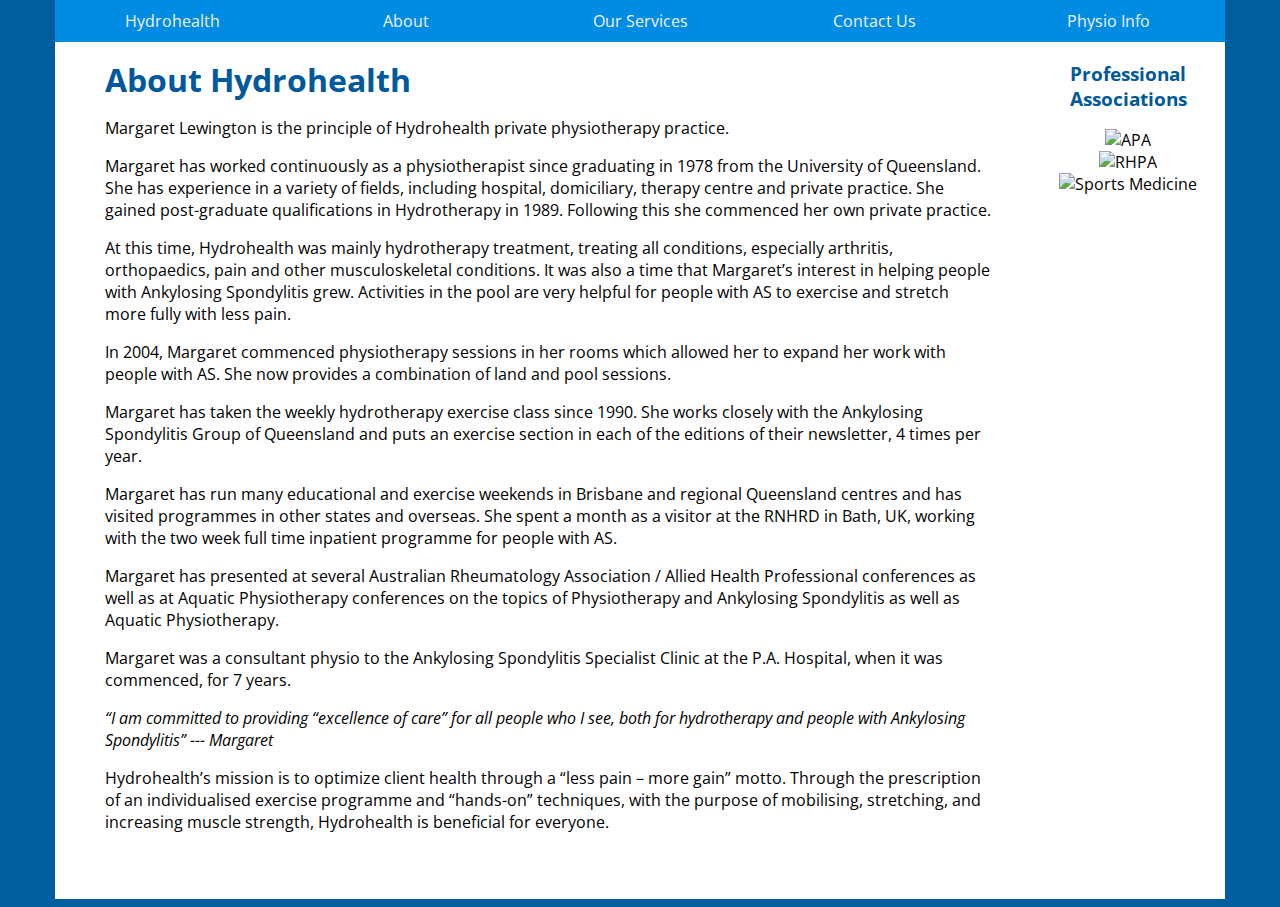
==== about.html @ 3001d44c "added all pages & dropdown menu/page" ====
<!DOCTYPE html>
<html lang="en">
<head>
    <meta charset="UTF-8">
    <meta name="viewport" content="width=device-width, initial-scale=1.0">
    <meta http-equiv="X-UA-Compatible" content="ie=edge">
    <title>Hydrohealth</title>
    <link rel="stylesheet" href="style.css">
    <link href="https://fonts.googleapis.com/css?family=Open+Sans:400,700" rel="stylesheet">
    <script src="hydrohealth.js"></script>
</head>
<body>
    <div class="container">

        <img id="banner" src="http://www.hydrohealth.com.au/wp-content/uploads/2013/04/header1.png" alt="">
        
        <div class="topnav" id="myTopnav">
                <a href="index.html">Hydrohealth</a>
                <a href="about.html">About</a>
                <a href="ourServices.html">Our Services</a>
                <a href="contact.html">Contact Us</a>
                <a href="physioInfo.html">Physio Info</a>
                <a href="javascript:void(0);" class="icon" onclick="myFunction()">&#9776;</a>
              </div>
        
        <div id="content">        
            <p><h1>About Hydrohealth</h1></p>
            <p> Margaret Lewington is the principle of Hydrohealth private physiotherapy practice.</p>
            <p>Margaret has worked continuously as a physiotherapist since graduating in 1978 from the University of Queensland. She has experience in a variety of fields, including hospital, domiciliary, therapy centre and private practice. She gained post-graduate qualifications in Hydrotherapy in 1989. Following this she commenced her own private practice.</p>
            <p>At this time, Hydrohealth was mainly hydrotherapy treatment, treating all conditions, especially arthritis, orthopaedics, pain and other musculoskeletal conditions. It was also a time that Margaret’s interest in helping people with Ankylosing Spondylitis grew. Activities in the pool are very helpful for people with AS to exercise and stretch more fully with less pain.</p>
            <p>In 2004,  Margaret commenced physiotherapy sessions in her rooms which allowed her to expand her work with people with AS. She now provides a combination of land and pool sessions.</p>
            <p>Margaret has taken the weekly hydrotherapy exercise class since 1990. She works closely with the Ankylosing Spondylitis Group of Queensland and puts an exercise section in each of the editions of their newsletter, 4 times per year.</p>
            <p>Margaret has run many educational and exercise weekends in Brisbane and regional Queensland centres and has visited programmes in other states and overseas. She spent a month as a visitor at the RNHRD in Bath, UK, working with the two week full time inpatient programme for people with AS.</p>
            <p>Margaret has presented at several Australian Rheumatology Association / Allied Health Professional conferences as well as at Aquatic Physiotherapy conferences on the topics of Physiotherapy and Ankylosing Spondylitis as well as Aquatic Physiotherapy.</p>
            <p>Margaret was a consultant physio to the Ankylosing Spondylitis Specialist Clinic at the P.A. Hospital, when it was commenced, for 7 years.</p>
            <p><em>“I am committed to providing “excellence of care” for all people who I see, both for hydrotherapy and people with Ankylosing Spondylitis” --- Margaret</em></p>
            <p>Hydrohealth’s mission is to optimize client health through a “less pain – more gain” motto. Through the prescription of an individualised exercise programme and “hands-on” techniques, with the purpose of mobilising, stretching, and increasing muscle strength, Hydrohealth is beneficial for everyone.</p>

        </div>

        <div id="assoc">
            <ul>
                <li><h3>Professional Associations</h3></li>
                <li><img src="http://www.hydrohealth.com.au/wp-content/uploads/2012/09/apaMemberLogo3.gif" alt="APA"></li>
                <li><img src="http://www.hydrohealth.com.au/wp-content/uploads/2012/09/rhpaLogo.gif" alt="RHPA"></li>
                <li><img src="http://www.hydrohealth.com.au/wp-content/uploads/2012/09/sportsMedLogo.jpg" alt="Sports Medicine"></li>
            </ul>
        </div>
    </div>
    
</body>
</html>
---- style.css ----
body {
    background: #005D9E;
    font-family: 'Open Sans', sans-serif;
    margin-top: 0;
}

h1{
    font-weight: 700;
    display: inline;
    color: #00599D;
}

h2 {
    font-weight: 700;
    display: inline;
    color: #00599D;
}

h3 {
    color: #00599D;
}


/* Add a blue background color to the top navigation */
.topnav {
    background-color: #008CE3;
    overflow: hidden;
}

/* Style the links inside the navigation bar */
.topnav a, .topnav div {
    float: left;
    display: block;
    color: #f2f2f2;
    text-align: center;
    text-decoration: none;
    width: 20%;
}

.topnav a {    
    padding: 10px 0;
}




/* Change the color of links on hover */
.topnav a:hover {
    background-color: rgba(151, 214, 250, 0.925);
    color: #00599D;
}

/* Hide the link that should open and close the topnav on small screens */
.topnav .icon {
    display: none;
}

/* dropdown in navbar */
.topnav .dropdown a {
    padding: 10px 0;
    width: 100%;
    height: 100%;
    text-align: center;
}

.topnav .dropdown .dropdown-content {
    display: none;
    position: absolute;
    background-color: #008CE3;
    box-shadow: 0px 8px 16px 0px rgba(0,0,0,0.2);
    padding: 0;
    z-index: 1;
    width: 15.4%;
    margin-top: 42px;
}



.topnav .dropdown .dropdown-content a {
    width: 100%;
}

.dropdown:hover .dropdown-content {
    display: block;
}



.container {
    background: white;
    margin-right: auto;
    margin-left: auto;
    overflow: hidden;
}

#banner {
    display: block;
    margin: 0 auto;
    padding: 0;
    width: 100%;
}

#content {
    width: 80%;
    margin: 0;
    float: left;
    box-sizing: border-box;
    padding: 0 0 50px 50px;
    
}

#assoc {
    float: left;
    width: 20%;    
}

ul {
    text-align: center;
    list-style-type: none;
}

/* Style inputs with type="text", select elements and textareas */
input[type=text], select, textarea, input[type=email], input[type=number] {
    width: 100%; /* Full width */
    padding: 12px; /* Some padding */  
    border: 1px solid #ccc; /* Gray border */
    border-radius: 4px; /* Rounded borders */
    box-sizing: border-box; /* Make sure that padding and width stays in place */
    margin-top: 6px; /* Add a top margin */
    margin-bottom: 16px; /* Bottom margin */
    resize: vertical /* Allow the user to vertically resize the textarea (not horizontally) */
}

/* Style the submit button with a specific background color etc */
input[type=submit] {
    background-color: #02599C;
    color: white;
    padding: 12px 20px;
    border: none;
    border-radius: 4px;
    cursor: pointer;
}

/* When moving the mouse over the submit button, add a darker green color */
input[type=submit]:hover {
    background-color: #8CD0F8;
    color: #00599D;
}

/* Add a background color and some padding around the form */
.formContainer {
    border-radius: 5px;
    background-color: rgba(50, 162, 232, 0.164);
    padding: 20px;
}


@media (min-width: 768px) {
    .container {
      width: 750px;
    }
}

@media (min-width: 992px) {
    .container {
      width: 970px;
    }
}

@media (min-width: 1200px) {
    .container {
      width: 1170px;
    }
}

@media(max-width: 991px) {
    #content {
        width: 100%;
    }

    #assoc {
        width: 100%;
    }
    
    #assoc li{
        display: inline;
        padding: 20px;
    }

}

/* When the screen is less than 600 pixels wide, hide all links, except for the first one ("Home"). Show the link that contains should open and close the topnav (.icon) */
@media screen and (max-width: 700px) {
    .topnav a:not(:first-child), .topnav .dropdown {
        display: none;
    }
    .topnav a.icon {
      float: right;
      display: block;
    }

    #content {
        padding-left: 10px;
    }

    .topnav a:not(:last-child) {
        width: 80%;    
    }
    
  } 
  
  /* The "responsive" class is added to the topnav with JavaScript when the user clicks on the icon. This class makes the topnav look good on small screens (display the links vertically instead of horizontally) */
  @media screen and (max-width: 700px) {
    .topnav.responsive {position: relative;}
    .topnav.responsive a.icon {
      position: absolute;
      right: 0;
      top: 0;
    }
    .topnav.responsive a {
      float: none;
      display: block;
      box-sizing: border-box;
      text-align: left;
      padding-left: 10px;
    }

    .topnav.responsive .dropdown {
        float: none;
        display: block;
        box-sizing: border-box;
        text-align: left;
        width: 80%;
    }
  }

  /* work out how to get find us showing constantly */
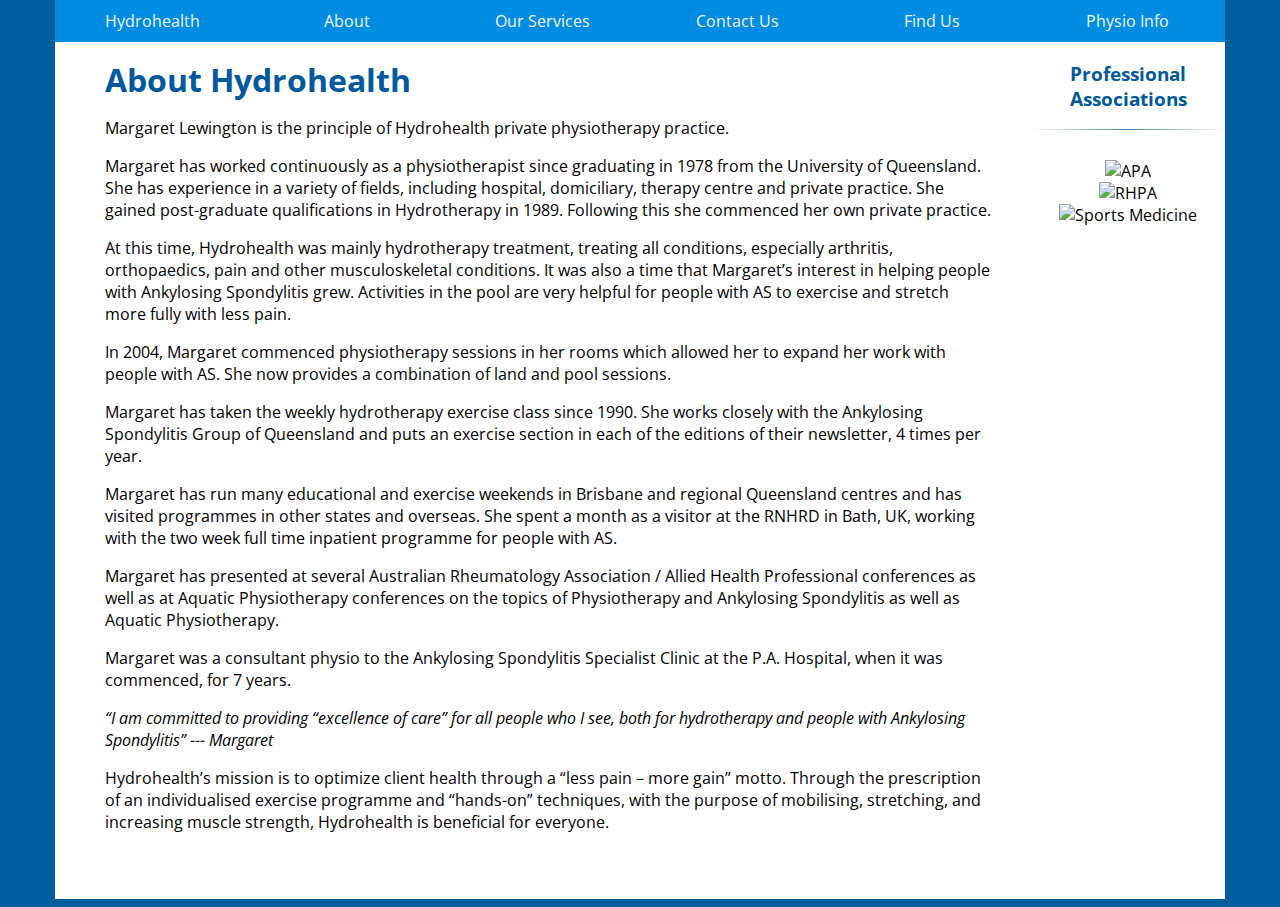
==== commit e3f091a4: "updated layout with hr's fixed address information" ====
--- a/about.html
+++ b/about.html
@@ -19,6 +19,7 @@
                 <a href="about.html">About</a>
                 <a href="ourServices.html">Our Services</a>
                 <a href="contact.html">Contact Us</a>
+                <a href="findUs.html">Find Us</a>
                 <a href="physioInfo.html">Physio Info</a>
                 <a href="javascript:void(0);" class="icon" onclick="myFunction()">&#9776;</a>
               </div>
@@ -41,6 +42,7 @@
         <div id="assoc">
             <ul>
                 <li><h3>Professional Associations</h3></li>
+                <hr>
                 <li><img src="http://www.hydrohealth.com.au/wp-content/uploads/2012/09/apaMemberLogo3.gif" alt="APA"></li>
                 <li><img src="http://www.hydrohealth.com.au/wp-content/uploads/2012/09/rhpaLogo.gif" alt="RHPA"></li>
                 <li><img src="http://www.hydrohealth.com.au/wp-content/uploads/2012/09/sportsMedLogo.jpg" alt="Sports Medicine"></li>
--- a/style.css
+++ b/style.css
@@ -20,70 +20,24 @@
     color: #00599D;
 }
 
-
-/* Add a blue background color to the top navigation */
-.topnav {
-    background-color: #008CE3;
-    overflow: hidden;
-}
-
-/* Style the links inside the navigation bar */
-.topnav a, .topnav div {
-    float: left;
-    display: block;
-    color: #f2f2f2;
+hr {
+    border: 0;
+    height: 1px;
+    background-image: linear-gradient(to right, rgba(0, 89, 157, 0), rgba(0, 89, 157, 0.75), rgba(0, 89, 157, 0));
+    margin: 15px 0 30px 0;
+    
+}
+
+/* styling for assoc links */
+ul {
     text-align: center;
-    text-decoration: none;
-    width: 20%;
-}
-
-.topnav a {    
-    padding: 10px 0;
-}
-
-
-
-
-/* Change the color of links on hover */
-.topnav a:hover {
-    background-color: rgba(151, 214, 250, 0.925);
-    color: #00599D;
-}
-
-/* Hide the link that should open and close the topnav on small screens */
-.topnav .icon {
-    display: none;
-}
-
-/* dropdown in navbar */
-.topnav .dropdown a {
-    padding: 10px 0;
-    width: 100%;
-    height: 100%;
-    text-align: center;
-}
-
-.topnav .dropdown .dropdown-content {
-    display: none;
-    position: absolute;
-    background-color: #008CE3;
-    box-shadow: 0px 8px 16px 0px rgba(0,0,0,0.2);
-    padding: 0;
-    z-index: 1;
-    width: 15.4%;
-    margin-top: 42px;
-}
-
-
-
-.topnav .dropdown .dropdown-content a {
-    width: 100%;
-}
-
-.dropdown:hover .dropdown-content {
-    display: block;
-}
-
+    list-style-type: none;
+}
+
+    #assoc {
+        float: left;
+        width: 20%;    
+    }
 
 
 .container {
@@ -109,15 +63,69 @@
     
 }
 
-#assoc {
-    float: left;
-    width: 20%;    
-}
-
-ul {
-    text-align: center;
-    list-style-type: none;
-}
+
+.topnav {
+    background-color: #008CE3;
+    overflow: hidden;
+}
+
+    /* Style the links inside the navigation bar */
+    .topnav a, .topnav div {
+        float: left;
+        display: block;
+        color: #f2f2f2;
+        text-align: center;
+        text-decoration: none;
+        width: 16.66%;
+    }
+
+    .topnav a {    
+        padding: 10px 0;
+    }
+
+    /* Change the color of links on hover */
+    .topnav a:hover {
+        background-color: rgba(151, 214, 250, 0.925);
+        color: #00599D;
+    }
+
+    /* Hide the link that should open and close the topnav on small screens */
+    .topnav .icon {
+        display: none;
+    }
+
+        /* dropdown in navbar */
+        .topnav .dropdown a {
+            padding: 10px 0;
+            width: 100%;
+            height: 100%;
+            text-align: center;
+        }
+
+        .topnav .dropdown .dropdown-content {
+            display: none;
+            position: absolute;
+            background-color: #008CE3;
+            box-shadow: 0px 8px 16px 0px rgba(0,0,0,0.2);
+            padding: 0;
+            z-index: 1;
+            width: 15.4%;
+            margin-top: 42px;
+        }
+
+
+
+        .topnav .dropdown .dropdown-content a {
+            width: 100%;
+        }
+
+        .dropdown:hover .dropdown-content {
+            display: block;
+        }
+
+
+
+
 
 /* Style inputs with type="text", select elements and textareas */
 input[type=text], select, textarea, input[type=email], input[type=number] {
@@ -131,63 +139,74 @@
     resize: vertical /* Allow the user to vertically resize the textarea (not horizontally) */
 }
 
-/* Style the submit button with a specific background color etc */
-input[type=submit] {
-    background-color: #02599C;
-    color: white;
-    padding: 12px 20px;
-    border: none;
-    border-radius: 4px;
-    cursor: pointer;
-}
-
-/* When moving the mouse over the submit button, add a darker green color */
-input[type=submit]:hover {
-    background-color: #8CD0F8;
-    color: #00599D;
-}
-
-/* Add a background color and some padding around the form */
-.formContainer {
-    border-radius: 5px;
-    background-color: rgba(50, 162, 232, 0.164);
-    padding: 20px;
-}
-
-
+    /* Style the submit button with a specific background color etc */
+    input[type=submit] {
+        background-color: #02599C;
+        color: white;
+        padding: 12px 20px;
+        border: none;
+        border-radius: 4px;
+        cursor: pointer;
+    }
+
+    /* change styling of submit button on hover */
+    input[type=submit]:hover {
+        background-color: #8CD0F8;
+        color: #00599D;
+    }
+
+    /* Add a background color and some padding around the form */
+    .formContainer {
+        border-radius: 5px;
+        background-color: rgba(50, 162, 232, 0.164);
+        padding: 20px;
+    }
+
+
+
+/* set widths for responsive screen size */
 @media (min-width: 768px) {
     .container {
       width: 750px;
     }
 }
 
-@media (min-width: 992px) {
-    .container {
-      width: 970px;
-    }
-}
-
-@media (min-width: 1200px) {
-    .container {
-      width: 1170px;
-    }
-}
-
-@media(max-width: 991px) {
-    #content {
-        width: 100%;
-    }
-
-    #assoc {
-        width: 100%;
-    }
-    
-    #assoc li{
-        display: inline;
-        padding: 20px;
-    }
-
-}
+    @media (min-width: 992px) {
+        .container {
+        width: 970px;
+        }
+    }
+
+    @media (min-width: 1200px) {
+        .container {
+        width: 1170px;
+        }
+    }
+
+    /* move assoc's to side isntead of bottom at this size */
+    @media(max-width: 991px) {
+        #content {
+            width: 100%;
+        }
+
+        #assoc {
+            width: 100%;
+        }
+        
+        #assoc li{
+            display: inline;
+            padding: 20px;
+        }
+
+        #assoc h3 {
+            margin: 0;
+        }
+
+        #assoc hr {
+            margin-top: 0;  
+        }
+
+    }
 
 /* When the screen is less than 600 pixels wide, hide all links, except for the first one ("Home"). Show the link that contains should open and close the topnav (.icon) */
 @media screen and (max-width: 700px) {
@@ -231,7 +250,18 @@
         box-sizing: border-box;
         text-align: left;
         width: 80%;
-    }
-  }
-
-  /* work out how to get find us showing constantly */+    }    
+
+
+    /* style to have dropdown show on hover  */
+    .topnav.responsive .dropdown:hover .dropdown-content {
+        float: none;
+        display: block;
+        box-sizing: border-box;
+        text-align: left;
+        width: 100%;
+        position: relative; /* this was killing me */
+        margin: 0;
+    }
+    
+  }